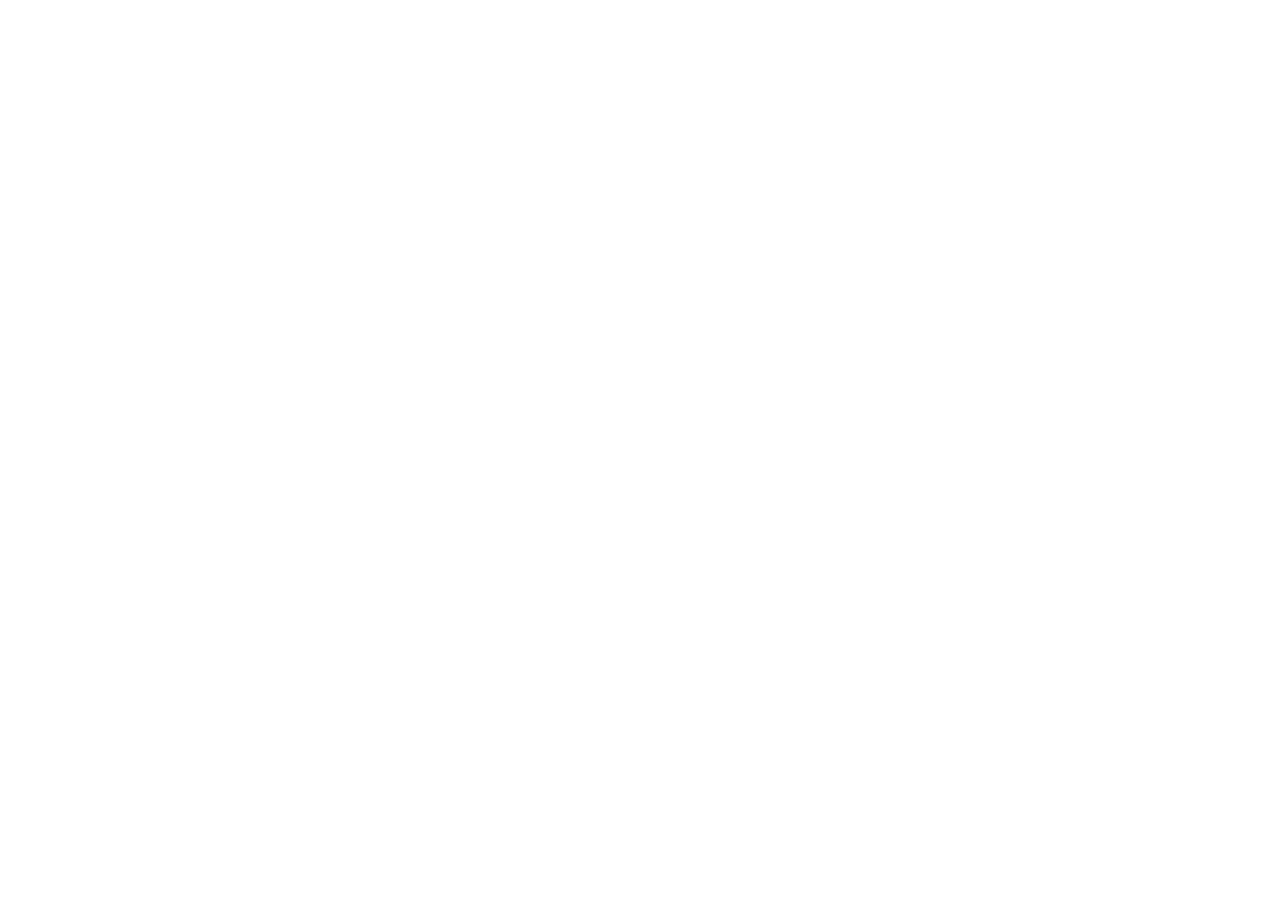
==== OUT ESCOLA/Urna/index.html @ 17ed93f8 "teste 2" ====
<!DOCTYPE html>
<html lang="en">
<head>
    <meta charset="UTF-8">
    <meta name="viewport" content="width=device-width, initial-scale=1.0">
    <title>Urna</title>
</head>
<body>
    
</body>
</html>
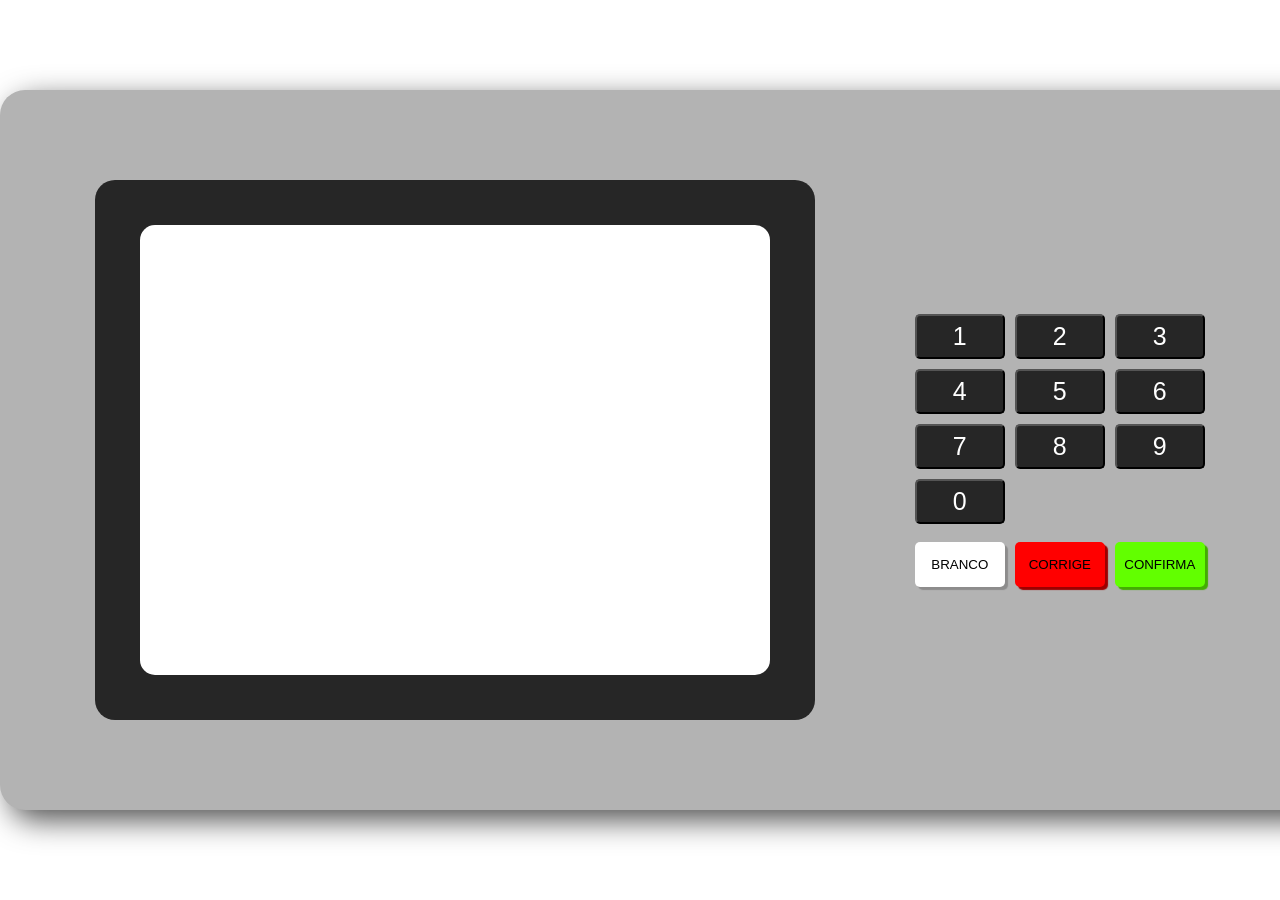
==== commit 2671d9c8: "design da urna quase pronta" ====
--- a/OUT ESCOLA/Urna/index.html
+++ b/OUT ESCOLA/Urna/index.html
@@ -4,8 +4,37 @@
     <meta charset="UTF-8">
     <meta name="viewport" content="width=device-width, initial-scale=1.0">
     <title>Urna</title>
+    <link rel="stylesheet" href="style.css">
 </head>
 <body>
+    <main>
+        <div class="urna">
+            <div class="tela">
+                <div class="tela2"></div>
+            </div>
+
+            <div class="botoes">
+                <div class="botoes-nmr">
+                    <button class="nmr 1">1</button>
+                    <button class="nmr 2">2</button>
+                    <button class="nmr 3">3</button>
+                    <button class="nmr 4">4</button>
+                    <button class="nmr 5">5</button>
+                    <button class="nmr 6">6</button>
+                    <button class="nmr 7">7</button>
+                    <button class="nmr 8">8</button>
+                    <button class="nmr 9">9</button>
+                    <button class="nmr 0">0</button>
+                </div>
     
+                <div class="botoes-confirma">
+                    <button class="botao branco">BRANCO</button>
+                    <button class="botao corrige">CORRIGE</button>
+                    <button class="botao confirma">CONFIRMA</button>
+                </div>
+            </div>
+            
+        </div>
+    </main>
 </body>
 </html>
--- a/OUT ESCOLA/Urna/style.css
+++ b/OUT ESCOLA/Urna/style.css
@@ -0,0 +1,104 @@
+*{
+    padding: 0%;
+    margin: 0%;
+    box-sizing: border-box;
+}
+
+main{
+    display: flex;
+    justify-content: center;
+    align-items: center;
+
+    font-family: Arial, Helvetica, sans-serif;
+}
+.urna{
+    position: absolute;
+    top: 0; bottom: 0;
+    left: 0; right: 0;
+    margin: auto;
+
+    display: inherit;
+    align-items: center;
+    
+    width: 150vh;
+    height: 80vh;
+    border-radius: 25px;
+    
+    background-color: #B3B3B3;
+    box-shadow: 10px 10px 30px rgb(80, 80, 80);
+    
+    .tela{     
+        width: 80vh;
+        height: 60vh;    
+        margin: 7%;
+        border-radius: 20px;
+
+        display: inherit;
+        align-items: center;
+        justify-content: center;
+
+        background-color: rgb(38, 38, 38);
+
+        .tela2{
+            width: 70vh;
+            height: 50vh;    
+            border-radius: 15px;
+    
+            background-color: #ffffff;
+        }
+    }
+
+    .botoes{
+        display: grid;
+        justify-content: center;
+    }
+    .botoes-nmr{
+        display: grid;
+        grid-template-rows: auto auto auto auto;
+        grid-template-columns: auto auto auto;
+        margin-left: 2%;
+        gap: 10px;
+        
+        .nmr{
+            width: 10vh;
+            height: 5vh;
+
+            background-color: rgb(38, 38, 38);
+            border-radius: 5px;
+            
+            color: white;
+            font-size: 25px;
+        }
+    }
+
+    .botoes-confirma{
+        display: grid;
+        align-items: center;
+        grid-template-rows: auto;
+        grid-template-columns: auto auto auto;
+        margin-left: 2%;
+        gap: 10px;
+
+        .botao{
+            margin-top: 20%;
+            border-style: none;
+            border-radius: 5px;
+            
+            height: 5vh;
+            width: 10vh;
+        }
+
+        .branco{
+            background-color: white;
+            box-shadow: 3px 3px 1px rgb(141, 140, 140);
+        }
+        .corrige{
+            background-color: rgb(255, 0, 0);
+            box-shadow: 3px 3px 1px rgb(157, 0, 0);
+        }
+        .confirma{
+            background-color: rgb(98, 255, 0);
+            box-shadow: 3px 3px 1px rgb(67, 172, 2);
+        }
+    }
+}
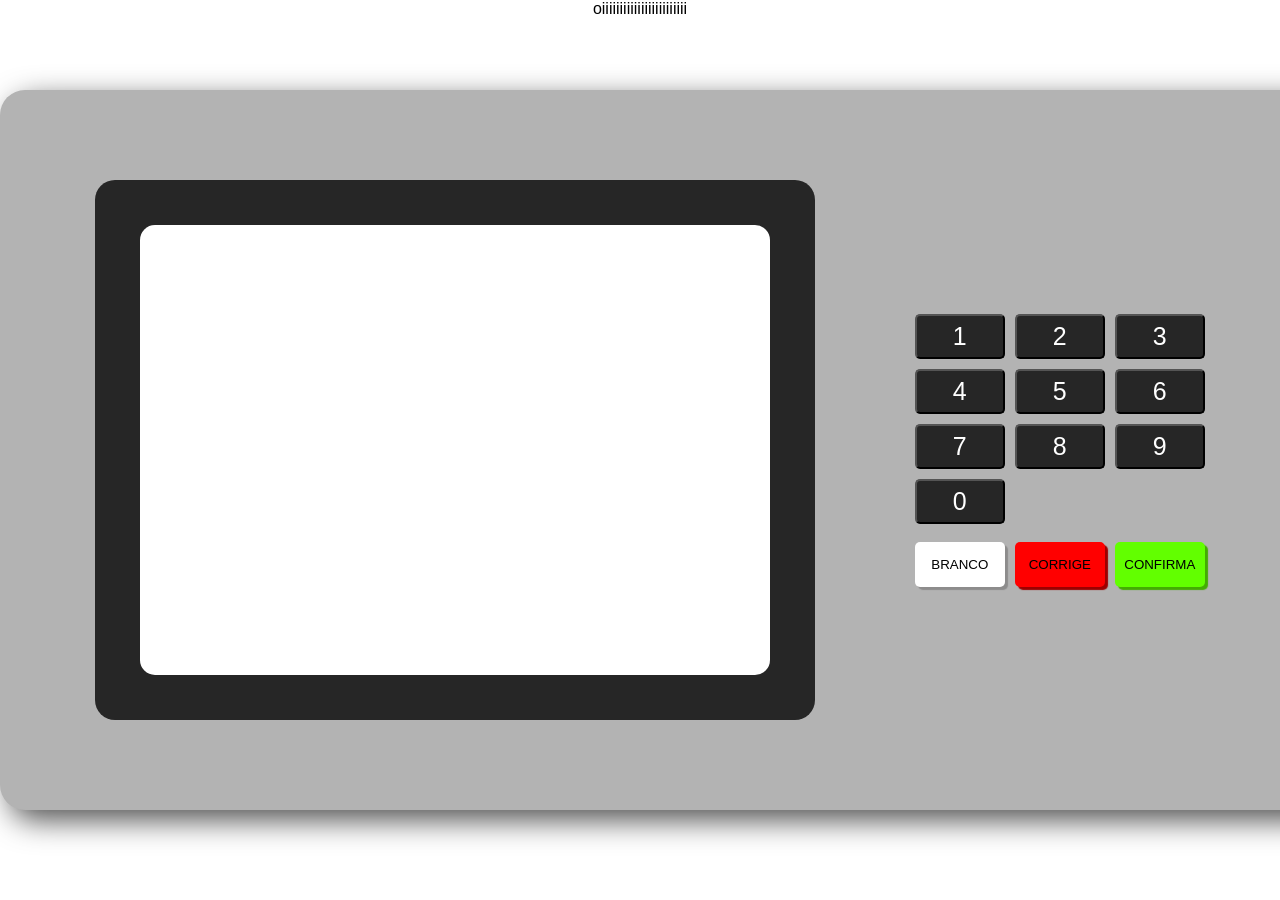
==== commit f3c6ac85: "nova branch teste (descosidere)" ====
--- a/OUT ESCOLA/Urna/index.html
+++ b/OUT ESCOLA/Urna/index.html
@@ -8,6 +8,7 @@
 </head>
 <body>
     <main>
+        oiiiiiiiiiiiiiiiiiiiiiiii
         <div class="urna">
             <div class="tela">
                 <div class="tela2"></div>
